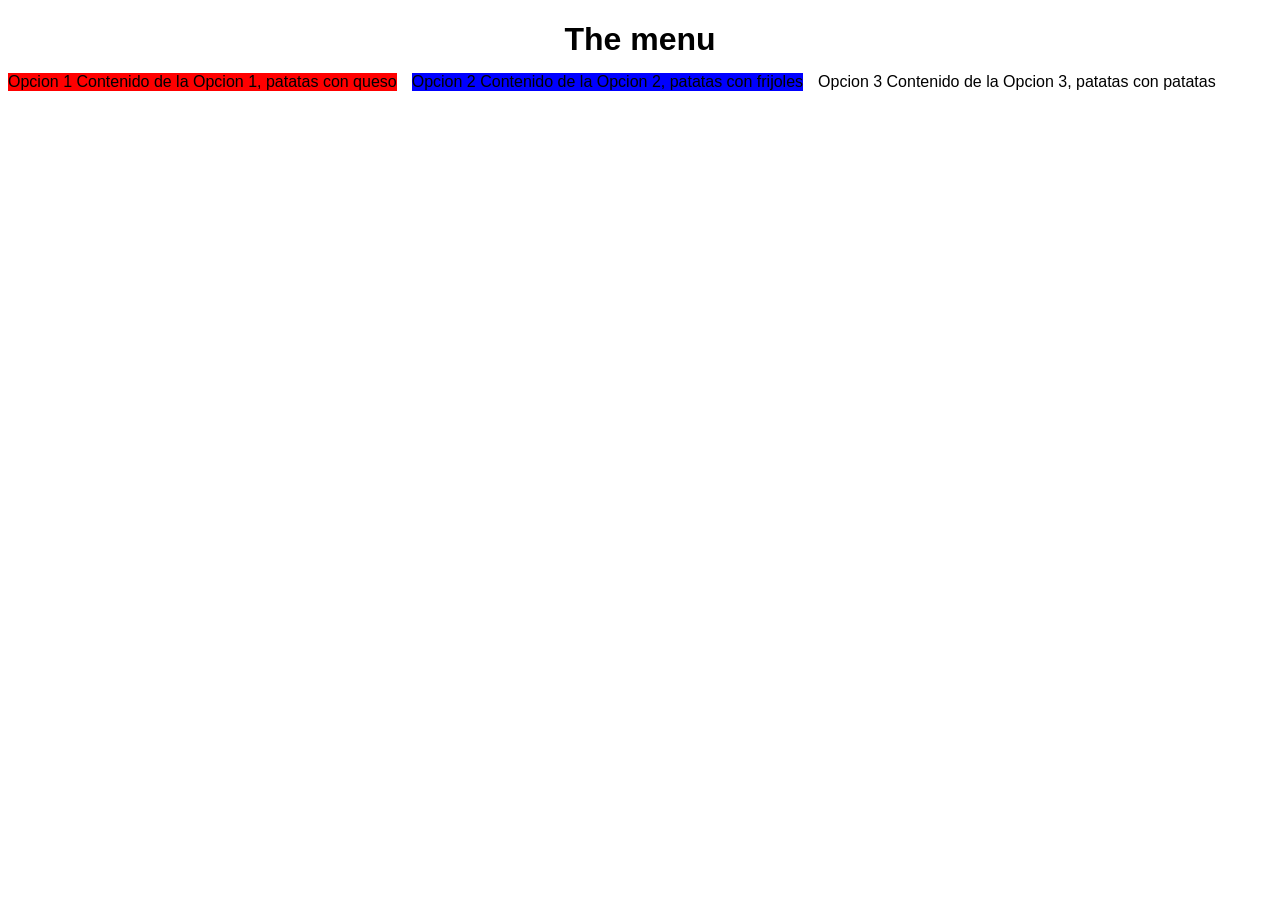
==== index.html @ 9eff0a5a "Update index.html" ====
<!DOCTYPE html>
<html>
  <head>
    <meta charset="utf-8">
    <title>My first program in GitHub</title>
    <link rel="stylesheet" href="css/stylesheet.css">
    <style>
      *{
        box-sizing: border-box;
        font-family: Arial, Helvetica, sans-serif;
      }
      
      h1{
        text-align: center;
        margin-bottom: 15px;
      }
      
      .contenedor{
        width: 100%;
      }
      div{
        margin-right: 15px;
      }
      
      #d1{
        float: left;
        background-color: red;
      }
      #d2{
        float: left;
        background-color: blue;
      }
      #d3{
        float: left;
        bakcground-color: gray;
      }
    </style>
  </head>
  <body>
    <h1>The menu</h1>
    <div class="contenedor">
      <div id="d1">Opcion 1 Contenido de la Opcion 1, patatas con queso</div>
      <div id="d2">Opcion 2 Contenido de la Opcion 2, patatas con frijoles</div>
      <div id="d3">Opcion 3 Contenido de la Opcion 3, patatas con patatas</div>
    </div>
  </body>
</html>
---- css/stylesheet.css ----

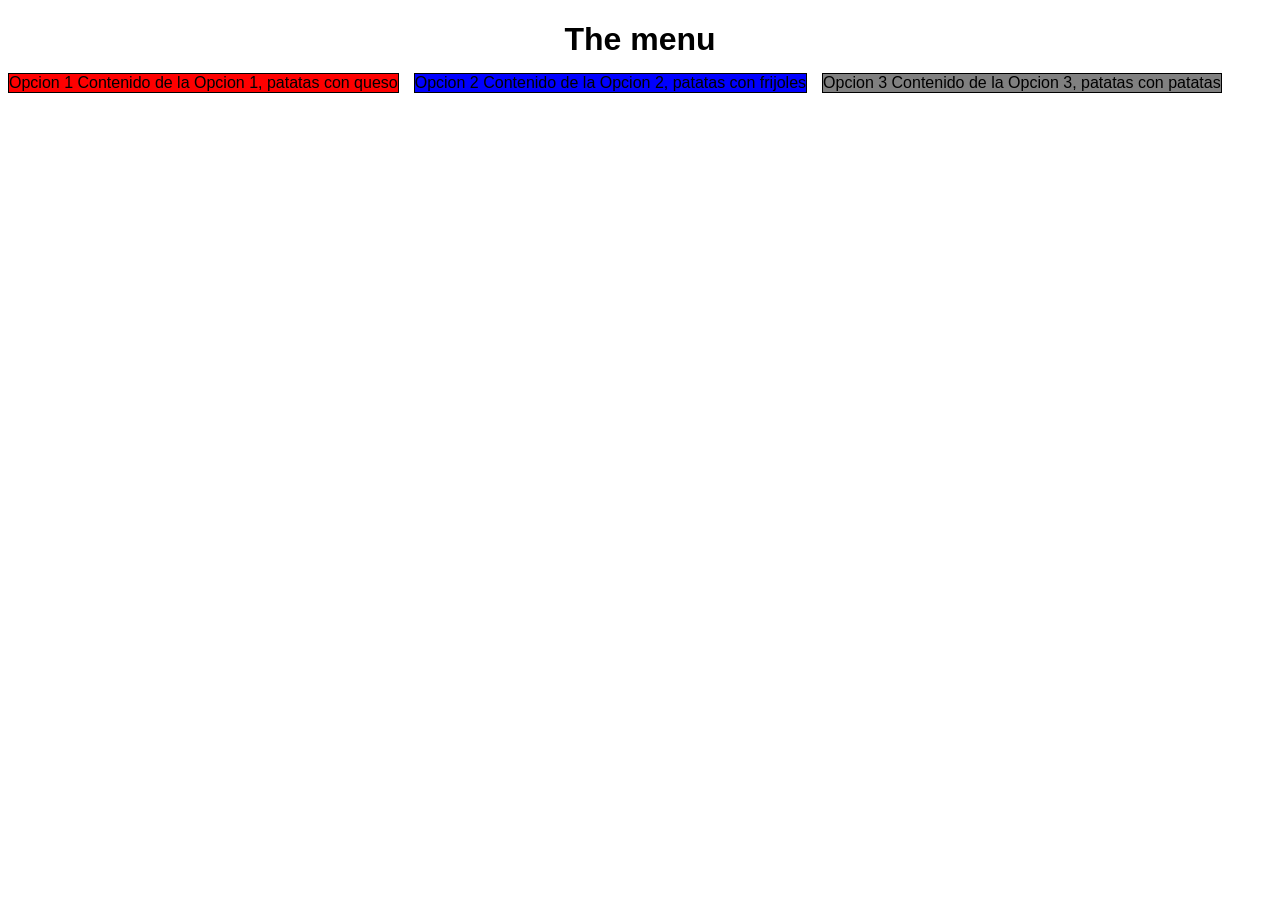
==== commit e3829f89: "Update index.html" ====
--- a/index.html
+++ b/index.html
@@ -18,8 +18,10 @@
       .contenedor{
         width: 100%;
       }
-      div{
+      div > div{
         margin-right: 15px;
+        margin-bottom: 15px;
+        border: 1px solid black;
       }
       
       #d1{
@@ -32,7 +34,7 @@
       }
       #d3{
         float: left;
-        bakcground-color: gray;
+        background-color: gray;
       }
     </style>
   </head>
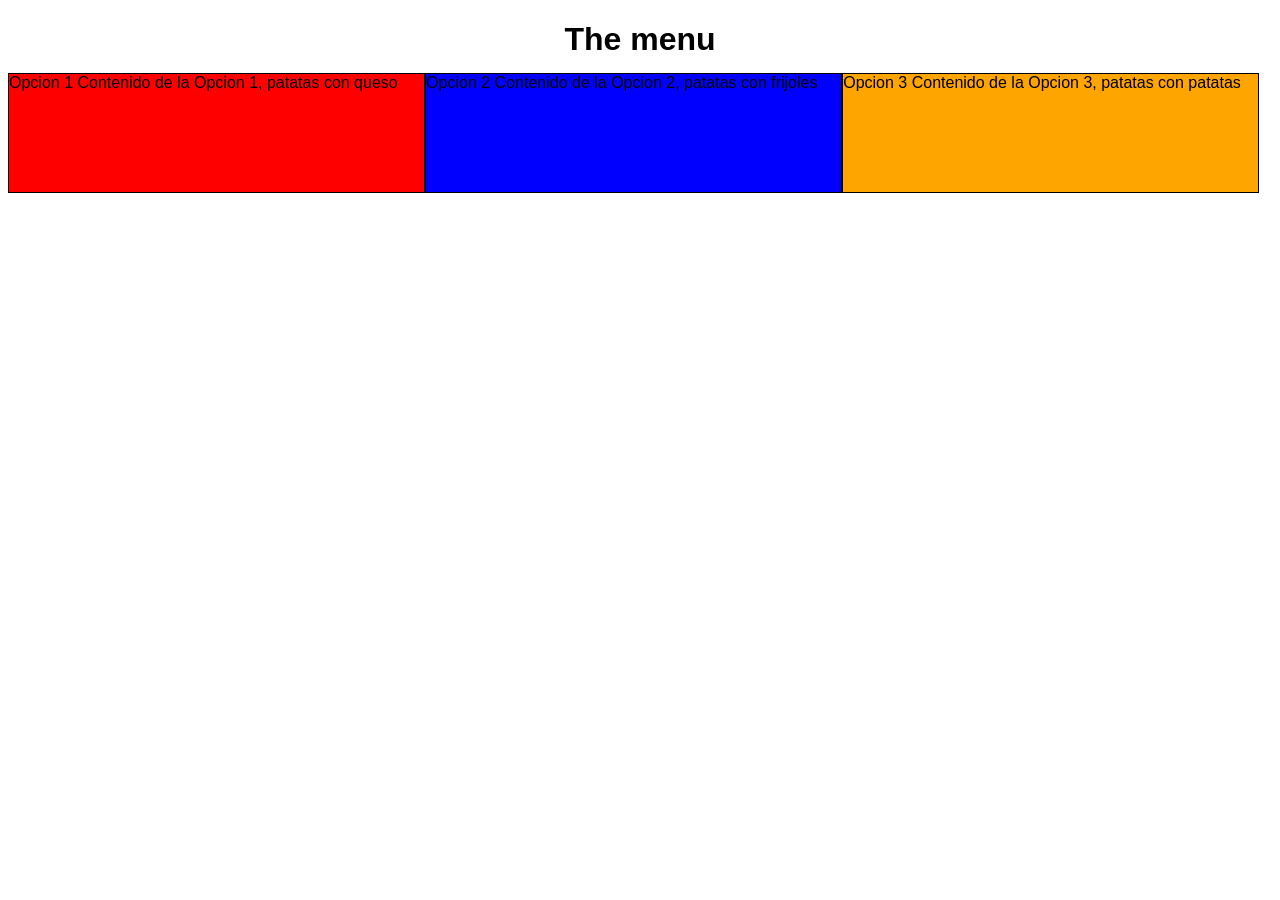
==== commit da4f0776: "Update index.html" ====
--- a/index.html
+++ b/index.html
@@ -2,6 +2,7 @@
 <html>
   <head>
     <meta charset="utf-8">
+    <meta name="viewport" content="width=device-width, initial-scale=1">
     <title>My first program in GitHub</title>
     <link rel="stylesheet" href="css/stylesheet.css">
     <style>
@@ -19,9 +20,10 @@
         width: 100%;
       }
       div > div{
-        margin-right: 15px;
-        margin-bottom: 15px;
+        margin-right: auto;
+        margin-bottom: auto;
         border: 1px solid black;
+        height: 120px;
       }
       
       #d1{
@@ -34,7 +36,38 @@
       }
       #d3{
         float: left;
-        background-color: gray;
+        background-color: orange;
+      }
+      /*Desktop View*/
+      
+      @media (min-width: 992px){
+        #d1{
+          width: 33%;
+        }
+        #d2{
+          width: 33%;
+        }
+        #d3{
+          width: 33%;
+        }
+      }
+      /*Tablet View*/
+      @media (min-width: 768px) and (max-width: 991px){
+        #d1{
+          width: 50%;
+        }
+        #d2{
+          width: 50%;
+        }
+        #d3{
+          width: 100%;
+        }
+      }
+      /*Mobile view*/
+      @media (max-width: 767px){
+        #d1 #d2 #d3{
+          width: 100%;
+        }
       }
     </style>
   </head>
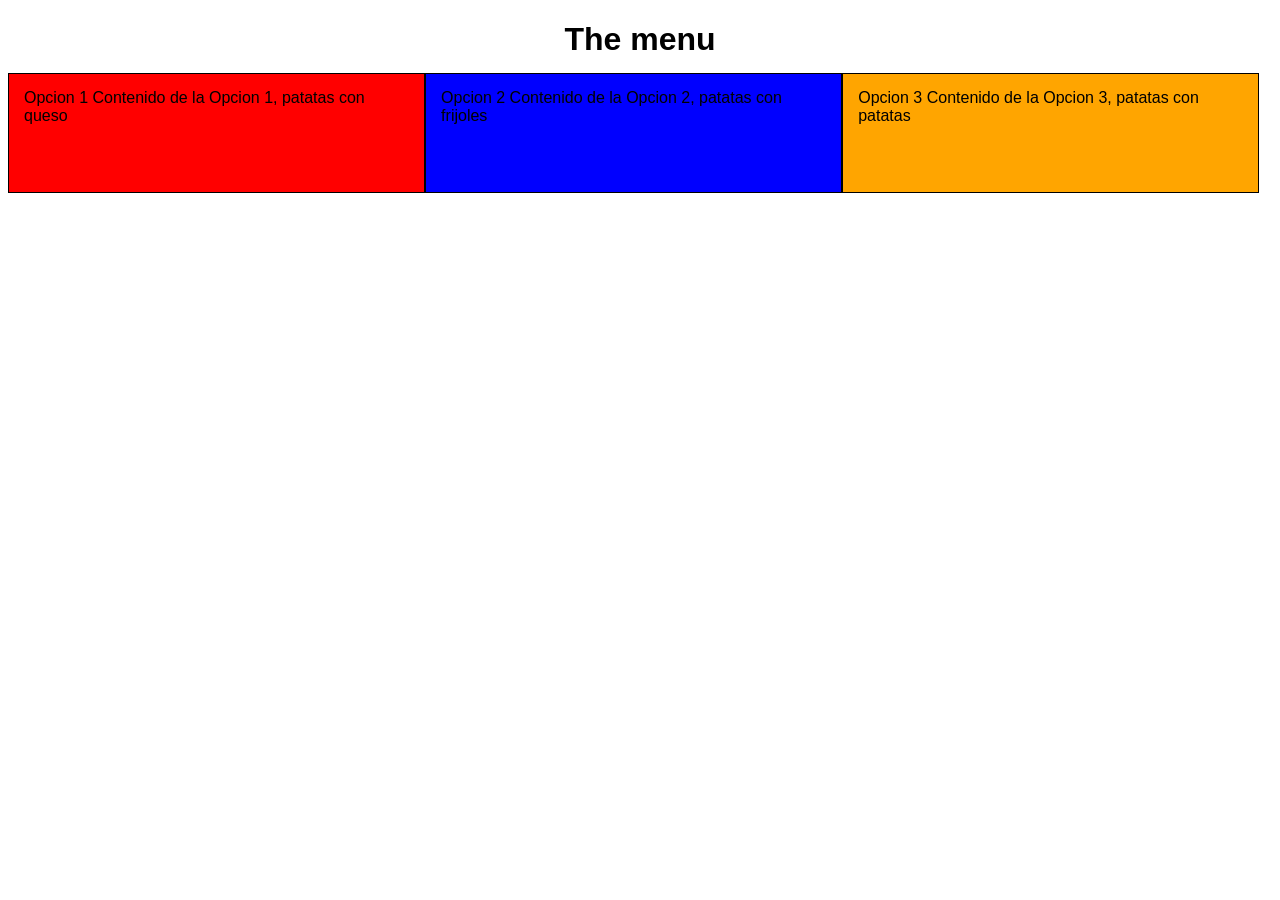
==== commit 9111b1e1: "Update index.html" ====
--- a/index.html
+++ b/index.html
@@ -22,6 +22,7 @@
       div > div{
         margin-right: auto;
         margin-bottom: auto;
+        padding: 15px;
         border: 1px solid black;
         height: 120px;
       }
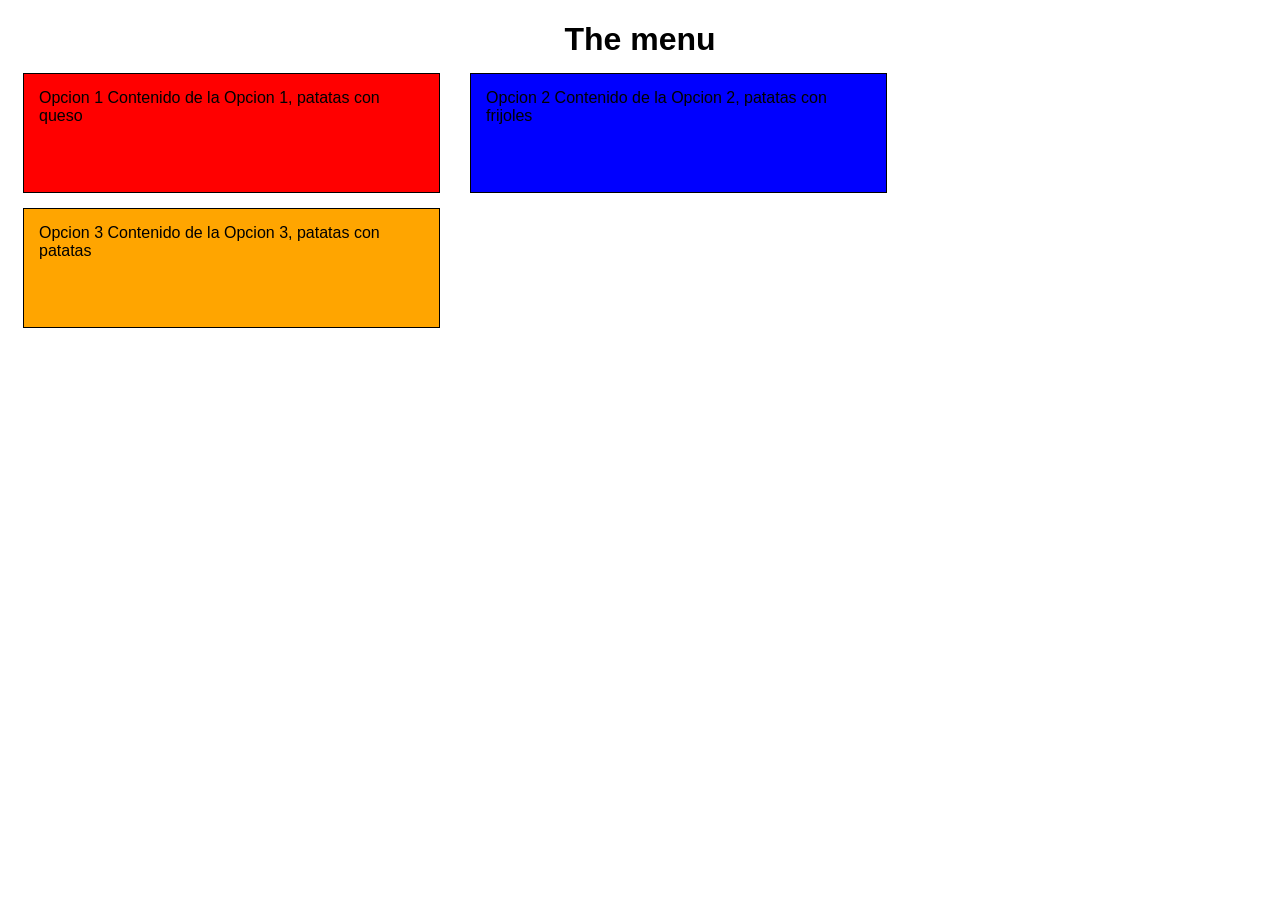
==== commit 76ecc4b2: "Update index.html" ====
--- a/index.html
+++ b/index.html
@@ -20,8 +20,9 @@
         width: 100%;
       }
       div > div{
-        margin-right: auto;
-        margin-bottom: auto;
+        margin-right: 15px;
+        margin-left: 15px;
+        margin-bottom: 15px;
         padding: 15px;
         border: 1px solid black;
         height: 120px;
@@ -66,7 +67,7 @@
       }
       /*Mobile view*/
       @media (max-width: 767px){
-        #d1 #d2 #d3{
+        #d1 ,#d2 ,#d3{
           width: 100%;
         }
       }
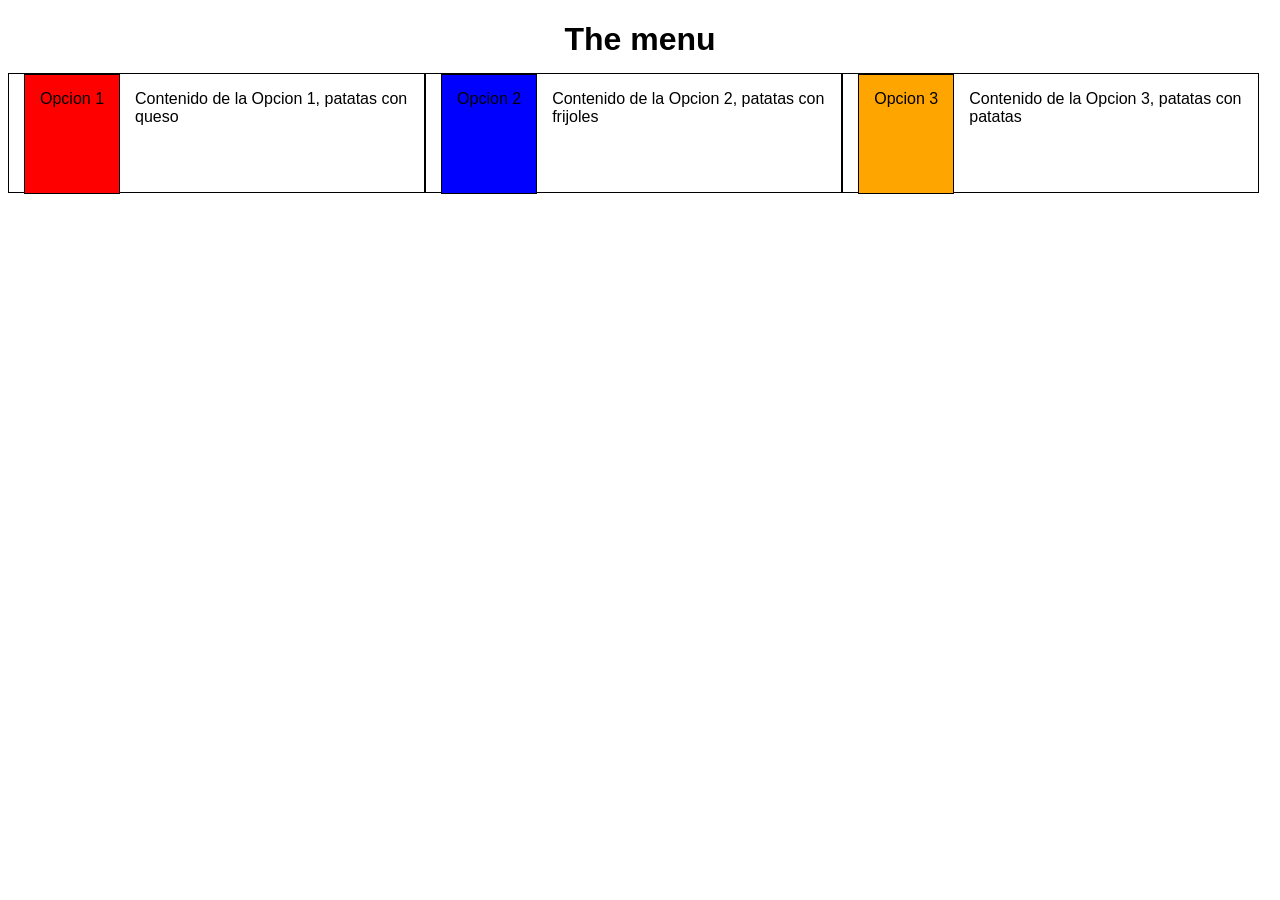
==== commit 7674877d: "Update index.html" ====
--- a/index.html
+++ b/index.html
@@ -20,24 +20,26 @@
         width: 100%;
       }
       div > div{
-        margin-right: 15px;
+        margin-right: auto;
+        margin-left: auto;
+        margin-bottom: auto;
+        border: 1px solid black;
+        height: 120px;
+        float: left;
+      }
+      .d{
         margin-left: 15px;
         margin-bottom: 15px;
+        margin-right: 15px;
         padding: 15px;
-        border: 1px solid black;
-        height: 120px;
       }
-      
-      #d1{
-        float: left;
+      .d1{
         background-color: red;
       }
-      #d2{
-        float: left;
+      .d2{
         background-color: blue;
       }
-      #d3{
-        float: left;
+      .d3{
         background-color: orange;
       }
       /*Desktop View*/
@@ -67,7 +69,13 @@
       }
       /*Mobile view*/
       @media (max-width: 767px){
-        #d1 ,#d2 ,#d3{
+        #d1{
+          width: 100%;
+        }
+        #d2{
+          width: 100%;
+        }
+        #d3{
           width: 100%;
         }
       }
@@ -76,9 +84,9 @@
   <body>
     <h1>The menu</h1>
     <div class="contenedor">
-      <div id="d1">Opcion 1 Contenido de la Opcion 1, patatas con queso</div>
-      <div id="d2">Opcion 2 Contenido de la Opcion 2, patatas con frijoles</div>
-      <div id="d3">Opcion 3 Contenido de la Opcion 3, patatas con patatas</div>
+      <div id="d1"><div class="d1 d">Opcion 1</div><p>Contenido de la Opcion 1, patatas con queso</p></div>
+      <div id="d2"><div class="d2 d">Opcion 2</div><p>Contenido de la Opcion 2, patatas con frijoles</p></div>
+      <div id="d3"><div class="d3 d">Opcion 3</div><p>Contenido de la Opcion 3, patatas con patatas</p></div>
     </div>
   </body>
 </html>
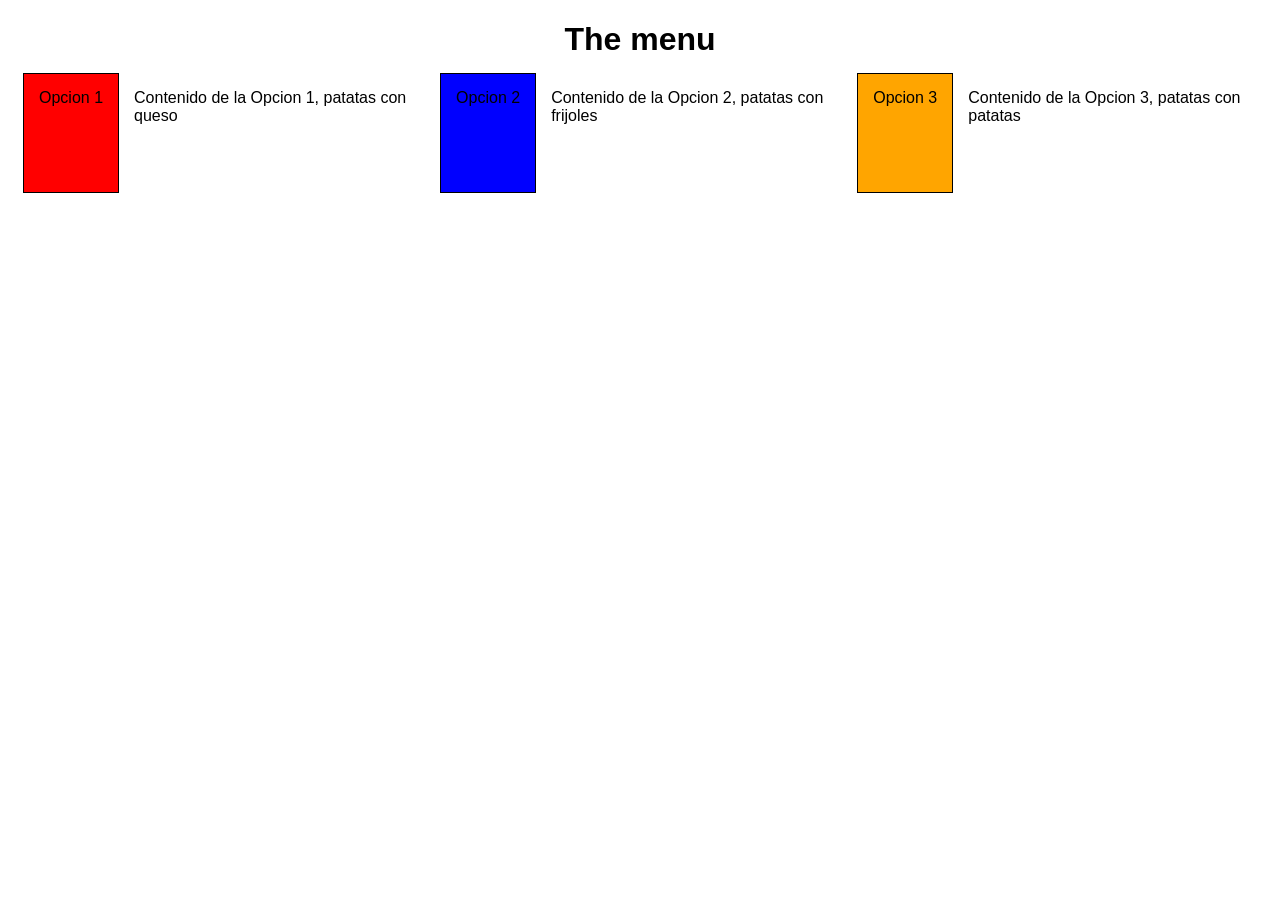
==== commit 5ae5ca87: "Update index.html" ====
--- a/index.html
+++ b/index.html
@@ -23,7 +23,6 @@
         margin-right: auto;
         margin-left: auto;
         margin-bottom: auto;
-        border: 1px solid black;
         height: 120px;
         float: left;
       }
@@ -32,6 +31,7 @@
         margin-bottom: 15px;
         margin-right: 15px;
         padding: 15px;
+        border: 1px solid black;
       }
       .d1{
         background-color: red;
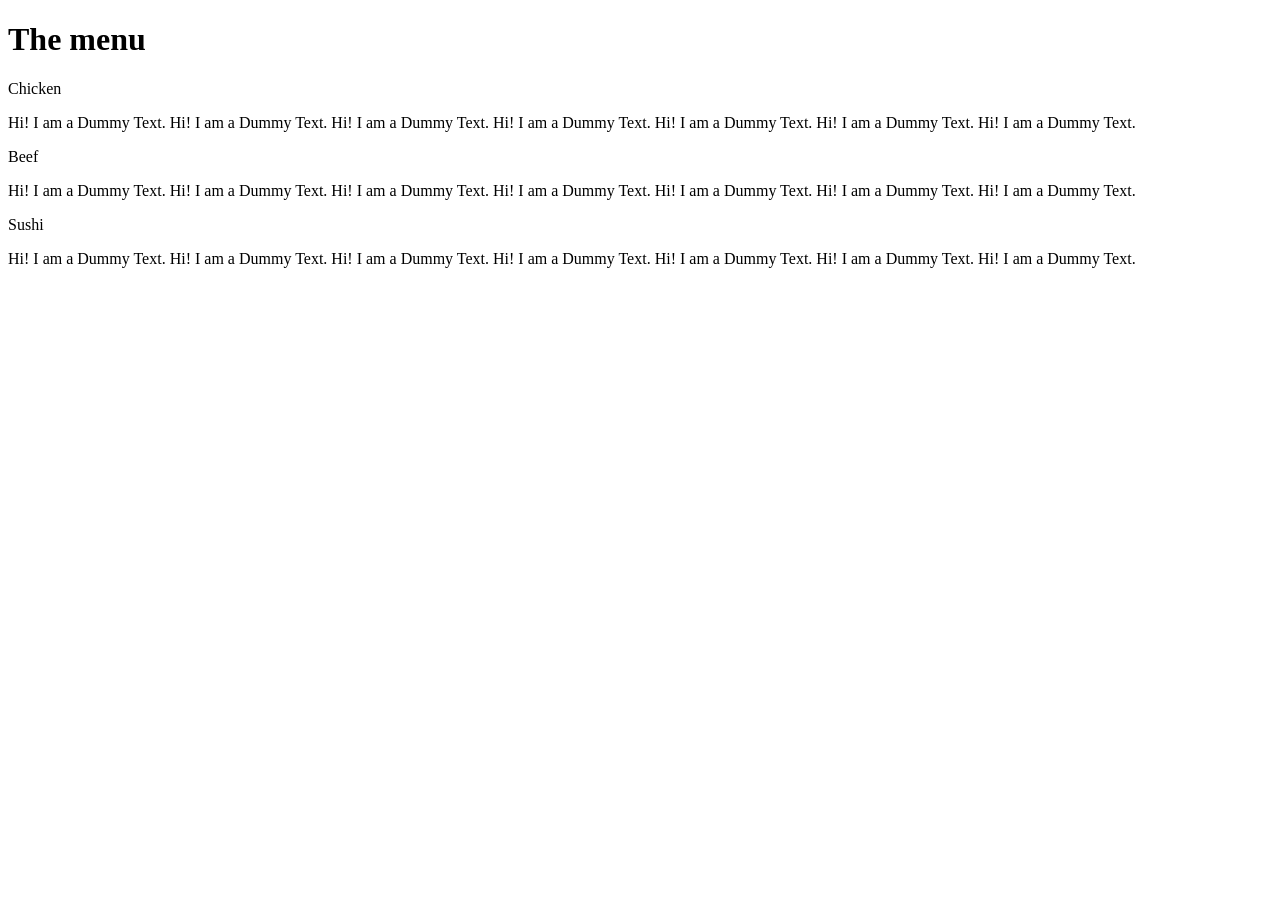
==== commit ce3040c9: "Update index.html" ====
--- a/index.html
+++ b/index.html
@@ -6,87 +6,30 @@
     <title>My first program in GitHub</title>
     <link rel="stylesheet" href="css/stylesheet.css">
     <style>
-      *{
-        box-sizing: border-box;
-        font-family: Arial, Helvetica, sans-serif;
-      }
       
-      h1{
-        text-align: center;
-        margin-bottom: 15px;
-      }
-      
-      .contenedor{
-        width: 100%;
-      }
-      div > div{
-        margin-right: auto;
-        margin-left: auto;
-        margin-bottom: auto;
-        height: 120px;
-        float: left;
-      }
-      .d{
-        margin-left: 15px;
-        margin-bottom: 15px;
-        margin-right: 15px;
-        padding: 15px;
-        border: 1px solid black;
-      }
-      .d1{
-        background-color: red;
-      }
-      .d2{
-        background-color: blue;
-      }
-      .d3{
-        background-color: orange;
-      }
-      /*Desktop View*/
-      
-      @media (min-width: 992px){
-        #d1{
-          width: 33%;
-        }
-        #d2{
-          width: 33%;
-        }
-        #d3{
-          width: 33%;
-        }
-      }
-      /*Tablet View*/
-      @media (min-width: 768px) and (max-width: 991px){
-        #d1{
-          width: 50%;
-        }
-        #d2{
-          width: 50%;
-        }
-        #d3{
-          width: 100%;
-        }
-      }
-      /*Mobile view*/
-      @media (max-width: 767px){
-        #d1{
-          width: 100%;
-        }
-        #d2{
-          width: 100%;
-        }
-        #d3{
-          width: 100%;
-        }
-      }
     </style>
   </head>
   <body>
     <h1>The menu</h1>
     <div class="contenedor">
-      <div id="d1"><div class="d1 d">Opcion 1</div><p>Contenido de la Opcion 1, patatas con queso</p></div>
-      <div id="d2"><div class="d2 d">Opcion 2</div><p>Contenido de la Opcion 2, patatas con frijoles</p></div>
-      <div id="d3"><div class="d3 d">Opcion 3</div><p>Contenido de la Opcion 3, patatas con patatas</p></div>
+      <div id="d1" class="margenafuera">
+        <div class="fondo margendentro">
+          <div class="pestaña pestaña1">Chicken</div>
+          <p class="parrafo">Hi! I am a Dummy Text. Hi! I am a Dummy Text. Hi! I am a Dummy Text. Hi! I am a Dummy Text. Hi! I am a Dummy Text. Hi! I am a Dummy Text. Hi! I am a Dummy Text. </p>
+        </div>
+      </div>
+        <div id="d2" class="margenafuera">
+          <div class="fondo margendentro">
+            <div class="pestaña pestaña2">Beef</div>
+            <p class="parrafo">Hi! I am a Dummy Text. Hi! I am a Dummy Text. Hi! I am a Dummy Text. Hi! I am a Dummy Text. Hi! I am a Dummy Text. Hi! I am a Dummy Text. Hi! I am a Dummy Text. </p>
+          </div>
+        </div>
+      <div id="d3" class="margenafuera">
+        <div class="fondo margendentro">
+          <div class="pestaña pestaña3">Sushi</div>
+          <p class="parrafo">Hi! I am a Dummy Text. Hi! I am a Dummy Text. Hi! I am a Dummy Text. Hi! I am a Dummy Text. Hi! I am a Dummy Text. Hi! I am a Dummy Text. Hi! I am a Dummy Text. </p>
+        </div>
+      </div>
     </div>
   </body>
 </html>
